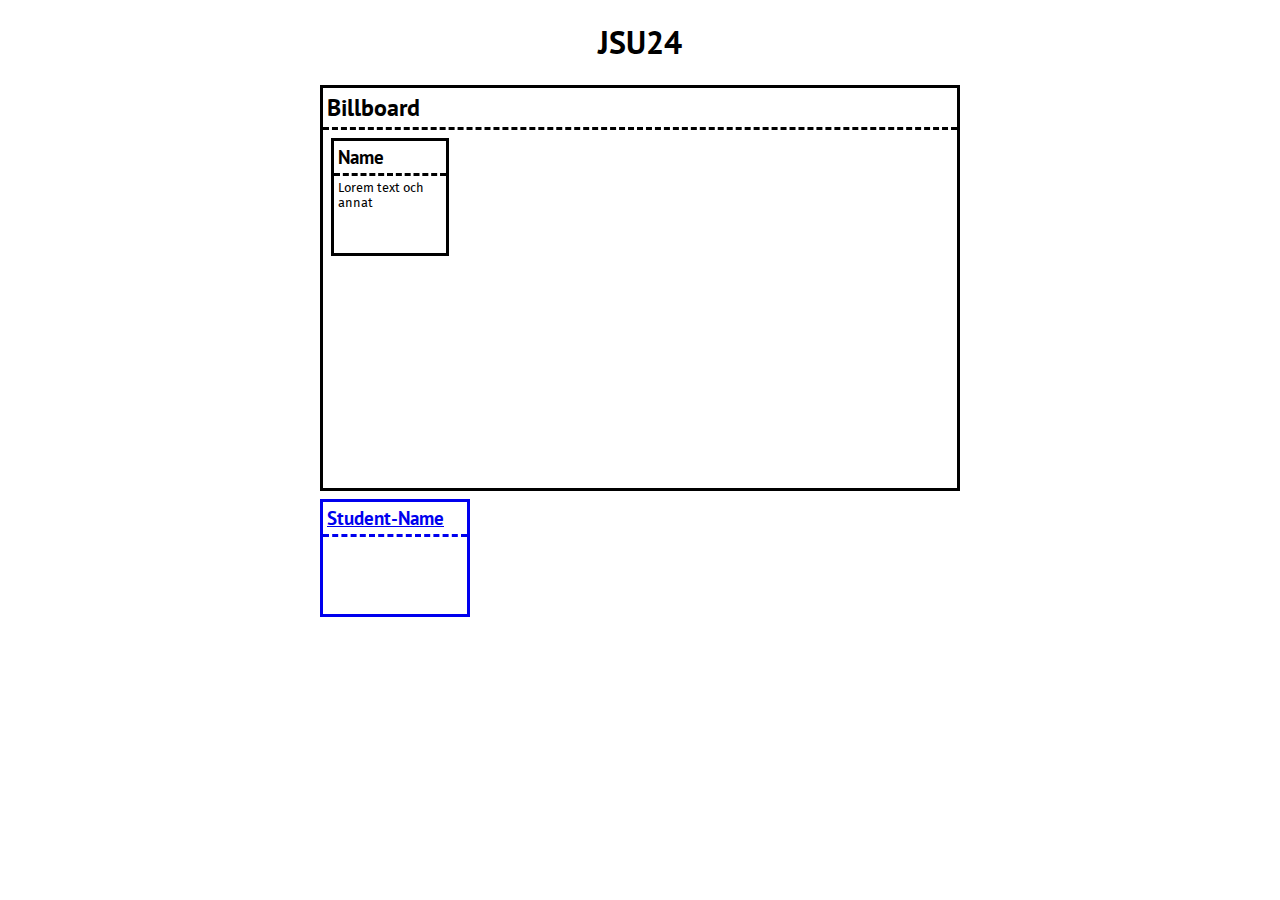
==== index.html @ 54c129c5 "make flexbox and add fonts" ====
<!DOCTYPE html>
<html lang="en">

<head>
  <meta charset="UTF-8">
  <meta name="viewport" content="width=device-width, initial-scale=1.0">
  <title>Collective Project</title>
  <link rel="stylesheet" href="style.css">
  <link href="https://fonts.googleapis.com/css?family=PT+Sans:700|Playfair+Display" rel="stylesheet">
  <link rel="preconnect" href="https://fonts.googleapis.com">
  <link rel="preconnect" href="https://fonts.gstatic.com" crossorigin>
  <link
    href="https://fonts.googleapis.com/css2?family=Fira+Sans:ital,wght@0,100;0,200;0,300;0,400;0,500;0,600;0,700;0,800;0,900;1,100;1,200;1,300;1,400;1,500;1,600;1,700;1,800;1,900&display=swap"
    rel="stylesheet">
</head>

<body>
  <main>
    <h1>JSU24</h1>
    <div id="billboard">
      <!-- Sammlingsplats för nya meddelanden för vännerna -->
      <h2>Billboard</h2>

      <!-- Sticker för att lägga till nya uppdateringar på sidan -->
      <div id="sticker-page">

        <div class="news-sticker">
          <h3>Name</h3>
          <p>Lorem text och annat</p>
        </div>
      </div>
    </div>
    <div id="student-flow">

      <!-- Kort som länk för individuell student -->
      <a href="student.index">
        <div class="student-card">
          <h3>Student-Name</h3>
          <div id="student1-img"></div>
        </div>
      </a>

    </div>
  </main>
</body>

</html>
---- style.css ----
/*
* {
  border: solid;
} */
h1 {
  align-self: center;
  font-family: "PT Sans", sans-serif;
}

h2, h3 {
  margin-top: 0;
  font-family: "PT Sans", sans-serif;
}

h3 {
  border-bottom: dashed;
  padding: 4px;
  margin: 0;
}

p {
  padding: 4px 4px 0 4px;
  margin: 0;
  font-family: "Fira Sans", sans-serif;
  font-weight: 400;
  font-size: 0.8em;
}

body {
  margin: 0;
  padding: 0;
}

main {
  display: flex;
  flex-direction: column;
  width: 50vw;
  margin: 0 auto;
}

#billboard {
  display: flex;
  flex-direction: column;
  height: 25em;
  border: solid;
}
#billboard h2 {
  border-bottom: dashed;
  margin-top: 0;
  margin-bottom: 0;
  padding: 4px 0 4px 4px;
}

#sticker-page {
  padding: 8px 8px 0px 8px;
}

.news-sticker {
  width: 7em;
  height: 7em;
  border: solid;
}

#student-flow {
  display: flex;
  flex-direction: column;
  padding: 8px 0px 0px 0px;
}

.student-card {
  width: 9em;
  height: 7em;
  border: solid;
}/*# sourceMappingURL=style.css.map */
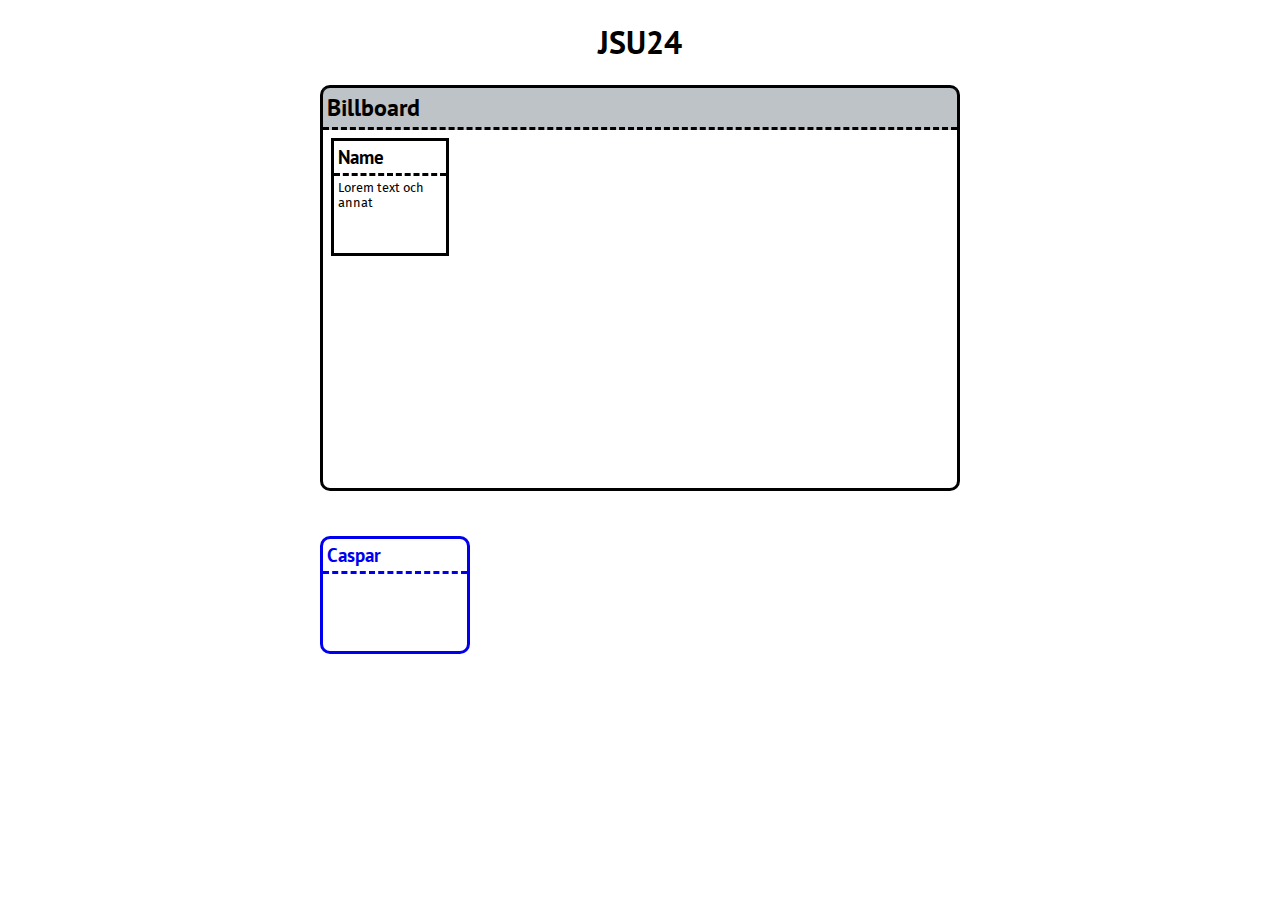
==== commit d3ec055e: "add first studentfolder and no-decoration class to anchors" ====
--- a/index.html
+++ b/index.html
@@ -33,9 +33,9 @@
     <div id="student-flow">
 
       <!-- Kort som länk för individuell student -->
-      <a href="student.index">
+      <a href="caspar/index.html" class="no-decoration">
         <div class="student-card">
-          <h3>Student-Name</h3>
+          <h3>Caspar</h3>
           <div id="student1-img"></div>
         </div>
       </a>
--- a/style.css
+++ b/style.css
@@ -43,9 +43,11 @@
   flex-direction: column;
   height: 25em;
   border: solid;
+  border-radius: 10px;
 }
 #billboard h2 {
   border-bottom: dashed;
+  background-color: rgba(41, 56, 69, 0.3);
   margin-top: 0;
   margin-bottom: 0;
   padding: 4px 0 4px 4px;
@@ -64,11 +66,22 @@
 #student-flow {
   display: flex;
   flex-direction: column;
-  padding: 8px 0px 0px 0px;
+  padding: 45px 0px 0px 0px;
 }
 
 .student-card {
   width: 9em;
   height: 7em;
   border: solid;
+  border-radius: 10px;
+  transition: 0.4s;
+}
+
+.no-decoration {
+  width: 9em;
+  text-decoration: none;
+}
+
+.student-card:hover {
+  transform: scale(1.05);
 }/*# sourceMappingURL=style.css.map */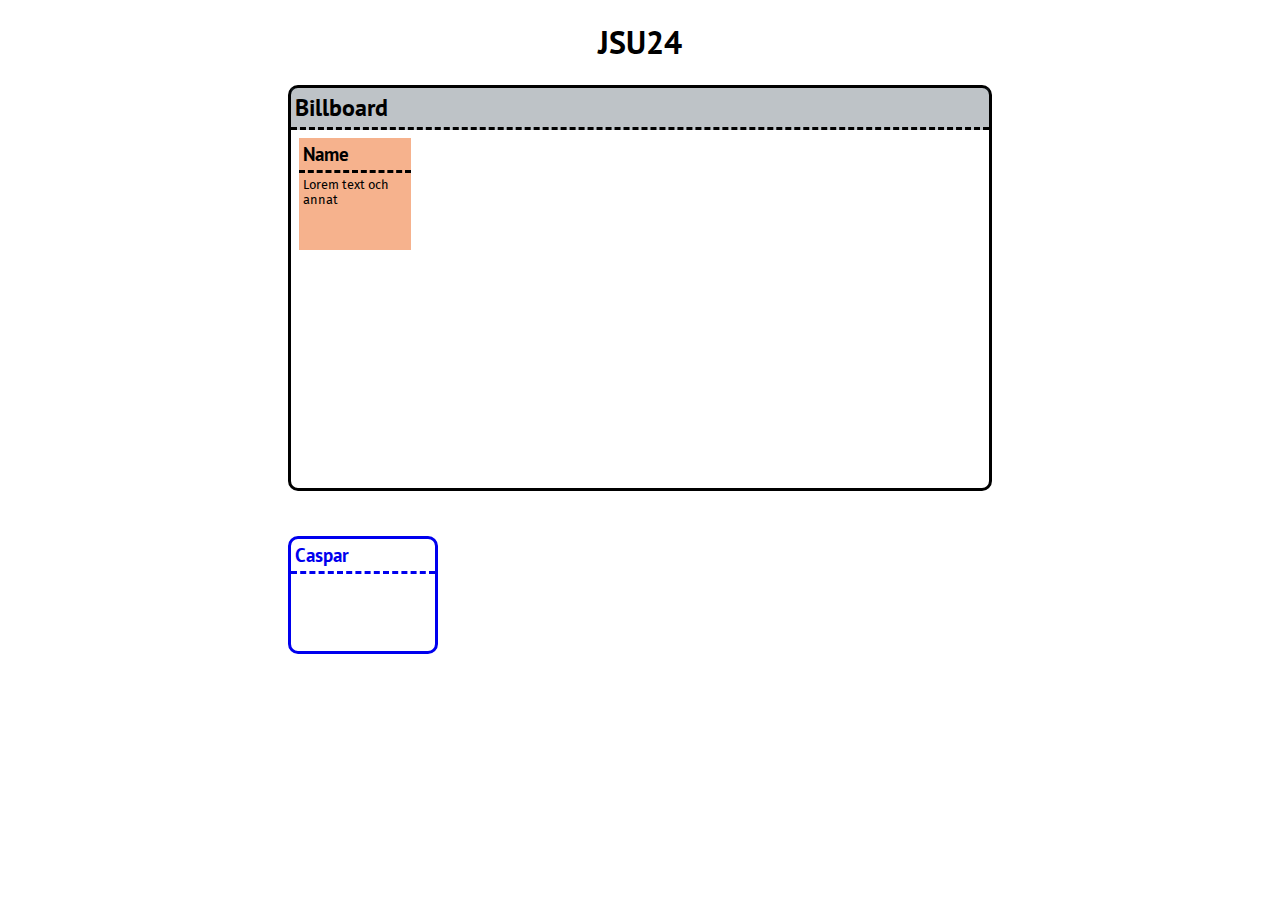
==== commit f4ca874f: "add color to sticky note, and change max/min with on <main>" ====
--- a/index.html
+++ b/index.html
@@ -17,14 +17,14 @@
 <body>
   <main>
     <h1>JSU24</h1>
-    <div id="billboard">
+    <div id="billboard" class="card-shadow">
       <!-- Sammlingsplats för nya meddelanden för vännerna -->
       <h2>Billboard</h2>
 
       <!-- Sticker för att lägga till nya uppdateringar på sidan -->
       <div id="sticker-page">
 
-        <div class="news-sticker">
+        <div class="news-sticker orange-sticker">
           <h3>Name</h3>
           <p>Lorem text och annat</p>
         </div>
--- a/style.css
+++ b/style.css
@@ -1,3 +1,15 @@
+.orange-sticker {
+  background-color: #f6b28d;
+}
+
+.yellow-sticker {
+  background-color: #fbff85;
+}
+
+.red-sticker {
+  background-color: #ec8394;
+}
+
 /*
 * {
   border: solid;
@@ -34,7 +46,8 @@
 main {
   display: flex;
   flex-direction: column;
-  width: 50vw;
+  width: 55vw;
+  min-width: 600px;
   margin: 0 auto;
 }
 
@@ -60,7 +73,6 @@
 .news-sticker {
   width: 7em;
   height: 7em;
-  border: solid;
 }
 
 #student-flow {
@@ -84,4 +96,8 @@
 
 .student-card:hover {
   transform: scale(1.05);
+}
+
+.card-shadow {
+  box-shadow: rgba(0, 0, 0, 0.2) 0 0;
 }/*# sourceMappingURL=style.css.map */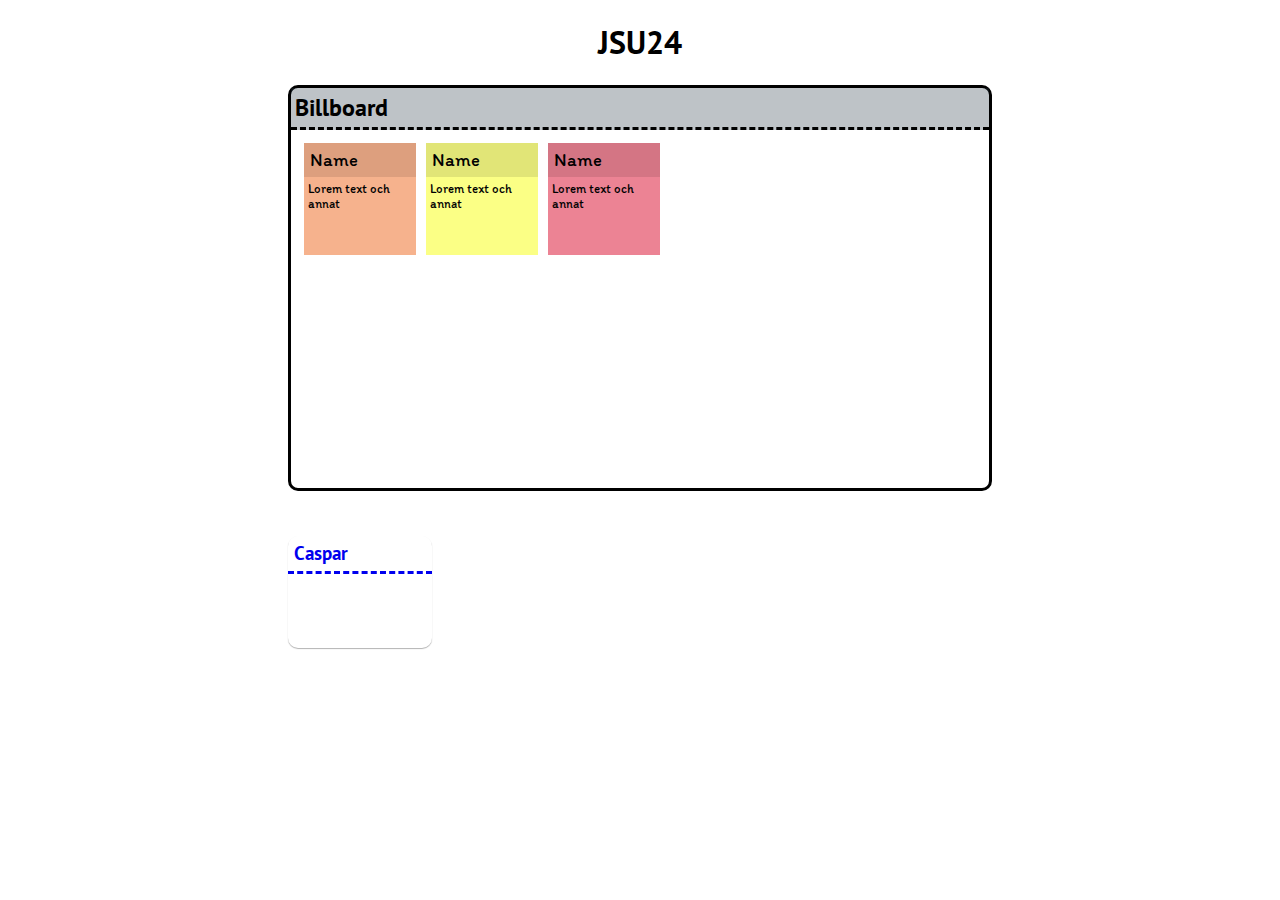
==== commit 39e2d5af: "Change design aspect on classmate card and remove border from sticky notes" ====
--- a/index.html
+++ b/index.html
@@ -12,6 +12,9 @@
   <link
     href="https://fonts.googleapis.com/css2?family=Fira+Sans:ital,wght@0,100;0,200;0,300;0,400;0,500;0,600;0,700;0,800;0,900;1,100;1,200;1,300;1,400;1,500;1,600;1,700;1,800;1,900&display=swap"
     rel="stylesheet">
+  <link rel="preconnect" href="https://fonts.googleapis.com">
+  <link rel="preconnect" href="https://fonts.gstatic.com" crossorigin>
+  <link href="https://fonts.googleapis.com/css2?family=Itim&display=swap" rel="stylesheet">
 </head>
 
 <body>
@@ -24,7 +27,15 @@
       <!-- Sticker för att lägga till nya uppdateringar på sidan -->
       <div id="sticker-page">
 
-        <div class="news-sticker orange-sticker">
+        <div class="sticker orange">
+          <h3>Name</h3>
+          <p>Lorem text och annat</p>
+        </div>
+        <div class="sticker yellow">
+          <h3>Name</h3>
+          <p>Lorem text och annat</p>
+        </div>
+        <div class="sticker red">
           <h3>Name</h3>
           <p>Lorem text och annat</p>
         </div>
--- a/style.css
+++ b/style.css
@@ -1,12 +1,12 @@
-.orange-sticker {
-  background-color: #f6b28d;
+.orange {
+  background: #f6b28d;
 }
 
-.yellow-sticker {
+.yellow {
   background-color: #fbff85;
 }
 
-.red-sticker {
+.red {
   background-color: #ec8394;
 }
 
@@ -26,12 +26,13 @@
 
 h3 {
   border-bottom: dashed;
-  padding: 4px;
+  padding: 0.3em;
   margin: 0;
 }
 
 p {
-  padding: 4px 4px 0 4px;
+  padding: 0.3em;
+  padding-bottom: 0;
   margin: 0;
   font-family: "Fira Sans", sans-serif;
   font-weight: 400;
@@ -67,12 +68,23 @@
 }
 
 #sticker-page {
+  display: flex;
   padding: 8px 8px 0px 8px;
 }
 
-.news-sticker {
+.sticker {
+  margin: 5px;
   width: 7em;
   height: 7em;
+}
+.sticker h3 {
+  font-family: "Itim", cursive;
+  border: none;
+  font-weight: 500;
+  background-color: rgba(0, 0, 0, 0.1);
+}
+.sticker p {
+  font-family: "Itim", cursive;
 }
 
 #student-flow {
@@ -84,9 +96,14 @@
 .student-card {
   width: 9em;
   height: 7em;
-  border: solid;
   border-radius: 10px;
   transition: 0.4s;
+  box-shadow: rgba(0, 0, 0, 0.3) 0px 1px 1px 0px;
+}
+
+.student-card:hover {
+  transform: scale(1.05);
+  box-shadow: rgba(0, 0, 0, 0.3) 0px 12px 13px 1px;
 }
 
 .no-decoration {
@@ -94,10 +111,6 @@
   text-decoration: none;
 }
 
-.student-card:hover {
-  transform: scale(1.05);
-}
-
 .card-shadow {
   box-shadow: rgba(0, 0, 0, 0.2) 0 0;
 }/*# sourceMappingURL=style.css.map */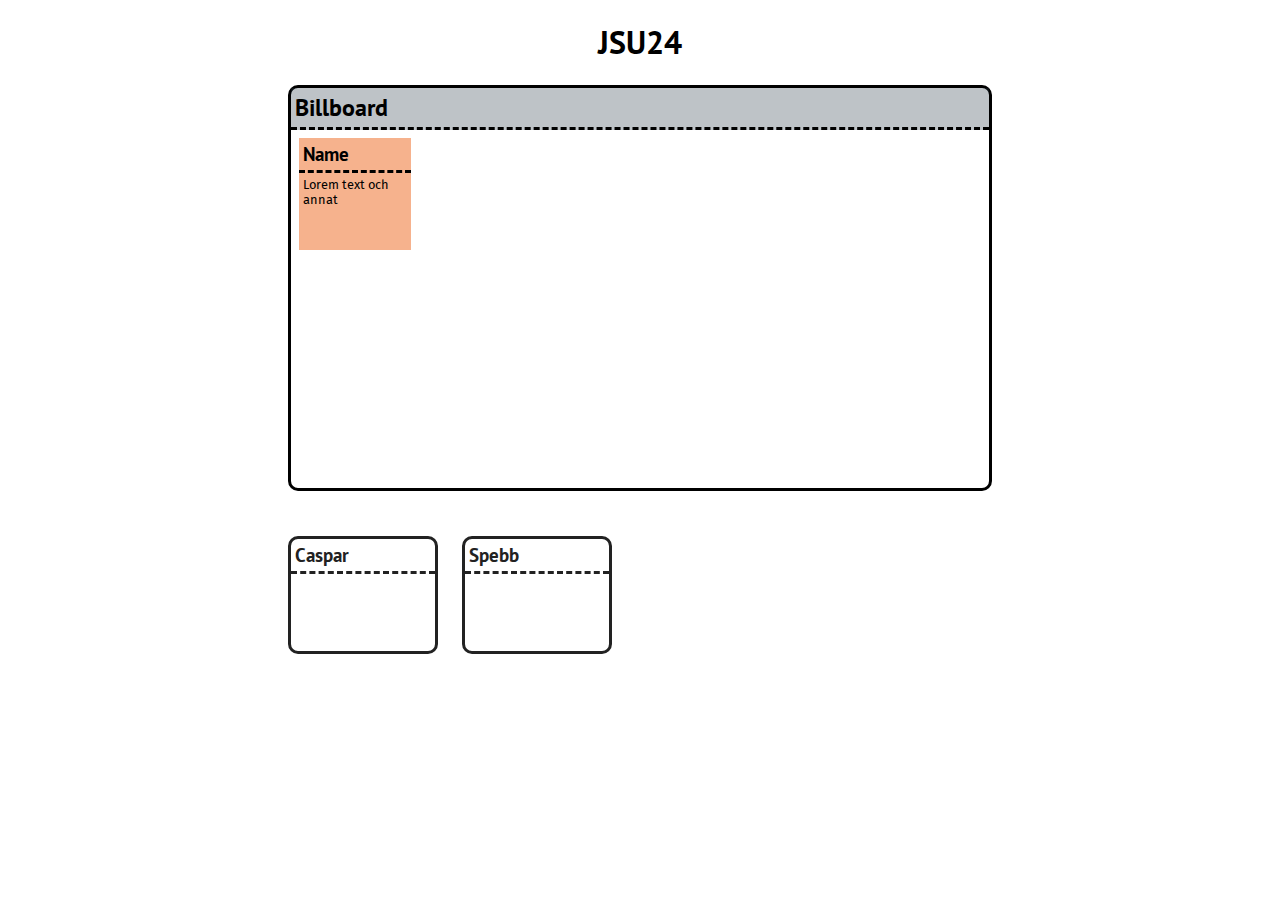
==== commit 82ea848d: "add spebb folder and add calculator link from his page" ====
--- a/index.html
+++ b/index.html
@@ -12,9 +12,6 @@
   <link
     href="https://fonts.googleapis.com/css2?family=Fira+Sans:ital,wght@0,100;0,200;0,300;0,400;0,500;0,600;0,700;0,800;0,900;1,100;1,200;1,300;1,400;1,500;1,600;1,700;1,800;1,900&display=swap"
     rel="stylesheet">
-  <link rel="preconnect" href="https://fonts.googleapis.com">
-  <link rel="preconnect" href="https://fonts.gstatic.com" crossorigin>
-  <link href="https://fonts.googleapis.com/css2?family=Itim&display=swap" rel="stylesheet">
 </head>
 
 <body>
@@ -27,15 +24,7 @@
       <!-- Sticker för att lägga till nya uppdateringar på sidan -->
       <div id="sticker-page">
 
-        <div class="sticker orange">
-          <h3>Name</h3>
-          <p>Lorem text och annat</p>
-        </div>
-        <div class="sticker yellow">
-          <h3>Name</h3>
-          <p>Lorem text och annat</p>
-        </div>
-        <div class="sticker red">
+        <div class="news-sticker orange-sticker">
           <h3>Name</h3>
           <p>Lorem text och annat</p>
         </div>
@@ -44,9 +33,15 @@
     <div id="student-flow">
 
       <!-- Kort som länk för individuell student -->
-      <a href="caspar/index.html" class="no-decoration">
-        <div class="student-card">
+      <a href="caspar/index.html" class="student-card no-decoration">
+        <div>
           <h3>Caspar</h3>
+          <div id="student1-img"></div>
+        </div>
+      </a>
+      <a href="spebb/index.html" class="student-card no-decoration">
+        <div>
+          <h3>Spebb</h3>
           <div id="student1-img"></div>
         </div>
       </a>
--- a/style.css
+++ b/style.css
@@ -1,12 +1,12 @@
-.orange {
-  background: #f6b28d;
+.orange-sticker {
+  background-color: #f6b28d;
 }
 
-.yellow {
+.yellow-sticker {
   background-color: #fbff85;
 }
 
-.red {
+.red-sticker {
   background-color: #ec8394;
 }
 
@@ -26,13 +26,12 @@
 
 h3 {
   border-bottom: dashed;
-  padding: 0.3em;
+  padding: 4px;
   margin: 0;
 }
 
 p {
-  padding: 0.3em;
-  padding-bottom: 0;
+  padding: 4px 4px 0 4px;
   margin: 0;
   font-family: "Fira Sans", sans-serif;
   font-weight: 400;
@@ -68,47 +67,37 @@
 }
 
 #sticker-page {
-  display: flex;
   padding: 8px 8px 0px 8px;
 }
 
-.sticker {
-  margin: 5px;
+.news-sticker {
   width: 7em;
   height: 7em;
-}
-.sticker h3 {
-  font-family: "Itim", cursive;
-  border: none;
-  font-weight: 500;
-  background-color: rgba(0, 0, 0, 0.1);
-}
-.sticker p {
-  font-family: "Itim", cursive;
 }
 
 #student-flow {
   display: flex;
-  flex-direction: column;
+  flex-direction: row;
   padding: 45px 0px 0px 0px;
 }
 
 .student-card {
   width: 9em;
+  margin-right: 1.5em;
   height: 7em;
+  border: solid;
   border-radius: 10px;
   transition: 0.4s;
-  box-shadow: rgba(0, 0, 0, 0.3) 0px 1px 1px 0px;
-}
-
-.student-card:hover {
-  transform: scale(1.05);
-  box-shadow: rgba(0, 0, 0, 0.3) 0px 12px 13px 1px;
 }
 
 .no-decoration {
   width: 9em;
   text-decoration: none;
+  color: #222222;
+}
+
+.student-card:hover {
+  transform: scale(1.05);
 }
 
 .card-shadow {
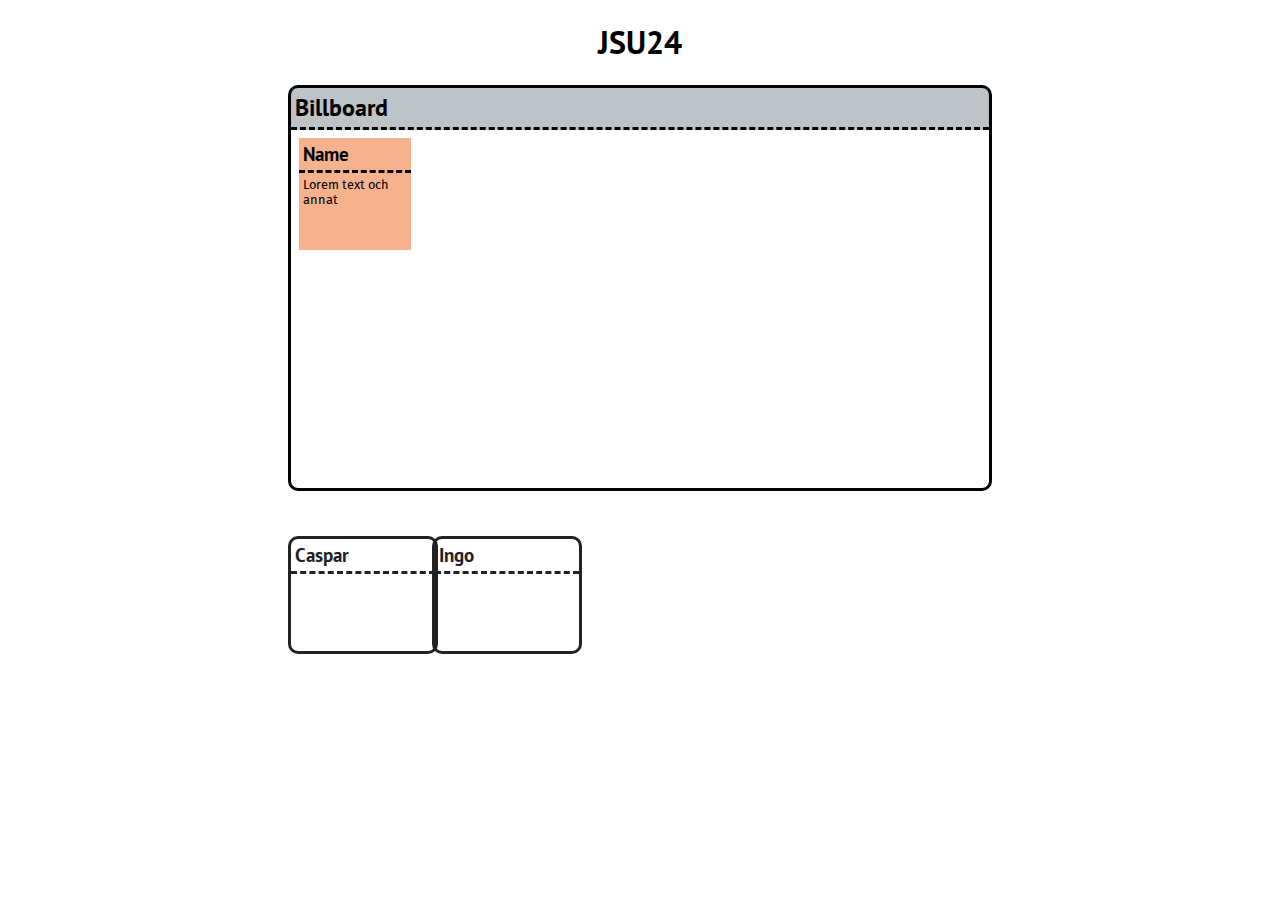
==== commit 75b704d5: "linking between pages" ====
--- a/index.html
+++ b/index.html
@@ -1,53 +1,51 @@
 <!DOCTYPE html>
 <html lang="en">
+  <head>
+    <meta charset="UTF-8" />
+    <meta name="viewport" content="width=device-width, initial-scale=1.0" />
+    <title>Collective Project</title>
+    <link rel="stylesheet" href="style.css" />
+    <link
+      href="https://fonts.googleapis.com/css?family=PT+Sans:700|Playfair+Display"
+      rel="stylesheet"
+    />
+    <link rel="preconnect" href="https://fonts.googleapis.com" />
+    <link rel="preconnect" href="https://fonts.gstatic.com" crossorigin />
+    <link
+      href="https://fonts.googleapis.com/css2?family=Fira+Sans:ital,wght@0,100;0,200;0,300;0,400;0,500;0,600;0,700;0,800;0,900;1,100;1,200;1,300;1,400;1,500;1,600;1,700;1,800;1,900&display=swap"
+      rel="stylesheet"
+    />
+  </head>
 
-<head>
-  <meta charset="UTF-8">
-  <meta name="viewport" content="width=device-width, initial-scale=1.0">
-  <title>Collective Project</title>
-  <link rel="stylesheet" href="style.css">
-  <link href="https://fonts.googleapis.com/css?family=PT+Sans:700|Playfair+Display" rel="stylesheet">
-  <link rel="preconnect" href="https://fonts.googleapis.com">
-  <link rel="preconnect" href="https://fonts.gstatic.com" crossorigin>
-  <link
-    href="https://fonts.googleapis.com/css2?family=Fira+Sans:ital,wght@0,100;0,200;0,300;0,400;0,500;0,600;0,700;0,800;0,900;1,100;1,200;1,300;1,400;1,500;1,600;1,700;1,800;1,900&display=swap"
-    rel="stylesheet">
-</head>
+  <body>
+    <main>
+      <h1>JSU24</h1>
+      <div id="billboard" class="card-shadow">
+        <!-- Sammlingsplats för nya meddelanden för vännerna -->
+        <h2>Billboard</h2>
 
-<body>
-  <main>
-    <h1>JSU24</h1>
-    <div id="billboard" class="card-shadow">
-      <!-- Sammlingsplats för nya meddelanden för vännerna -->
-      <h2>Billboard</h2>
-
-      <!-- Sticker för att lägga till nya uppdateringar på sidan -->
-      <div id="sticker-page">
-
-        <div class="news-sticker orange-sticker">
-          <h3>Name</h3>
-          <p>Lorem text och annat</p>
+        <!-- Sticker för att lägga till nya uppdateringar på sidan -->
+        <div id="sticker-page">
+          <div class="news-sticker orange-sticker">
+            <h3>Name</h3>
+            <p>Lorem text och annat</p>
+          </div>
         </div>
       </div>
-    </div>
-    <div id="student-flow">
-
-      <!-- Kort som länk för individuell student -->
-      <a href="caspar/index.html" class="student-card no-decoration">
-        <div>
-          <h3>Caspar</h3>
-          <div id="student1-img"></div>
-        </div>
+      <div id="student-flow">
+        <!-- Kort som länk för individuell student -->
+        <a href="caspar/index.html" class="no-decoration">
+          <div class="student-card">
+            <h3>Caspar</h3>
+            <div id="student1-img"></div>
+          </div>
+        <a href="ingo/ingo.html" class="no-decoration">
+          <div class="student-card">
+            <h3>Ingo</h3>
+            <div id="ingo-img"></div>
+          </div>
       </a>
-      <a href="spebb/index.html" class="student-card no-decoration">
-        <div>
-          <h3>Spebb</h3>
-          <div id="student1-img"></div>
-        </div>
-      </a>
-
-    </div>
-  </main>
-</body>
-
+      </div>
+    </main>
+  </body>
 </html>
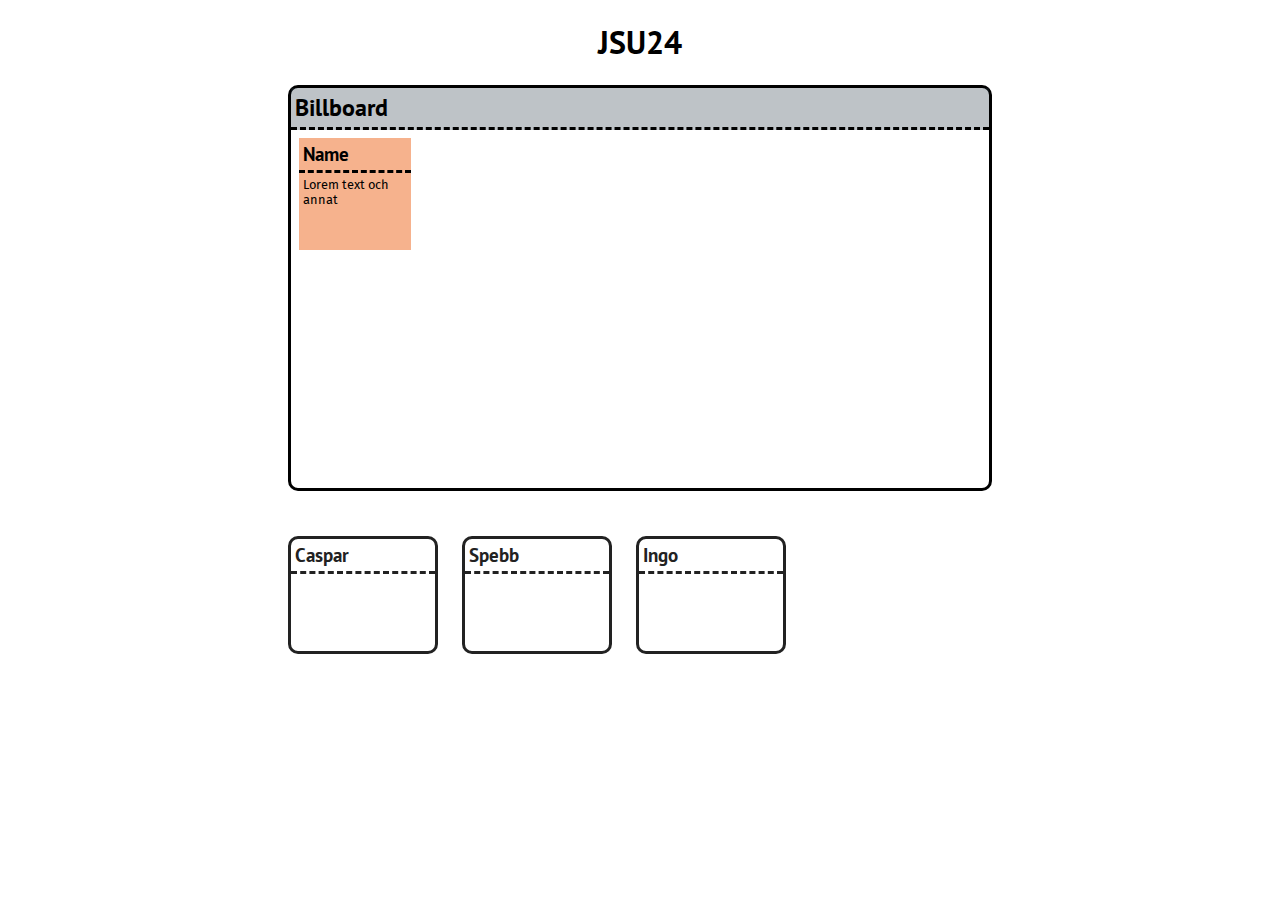
==== commit e71685e9: "Merge branch 'main' of https://github.com/Swoerve/collective-project into ingo" ====
--- a/index.html
+++ b/index.html
@@ -34,17 +34,24 @@
       </div>
       <div id="student-flow">
         <!-- Kort som länk för individuell student -->
-        <a href="caspar/index.html" class="no-decoration">
-          <div class="student-card">
+        <a href="caspar/index.html" class="student-card no-decoration">
+          <div>
             <h3>Caspar</h3>
             <div id="student1-img"></div>
           </div>
+        </a>
+        <a href="spebb/index.html" class="student-card no-decoration">
+          <div>
+            <h3>Spebb</h3>
+            <div id="student1-img"></div>
+          </div>
+        </a>
         <a href="ingo/ingo.html" class="no-decoration">
           <div class="student-card">
             <h3>Ingo</h3>
             <div id="ingo-img"></div>
           </div>
-      </a>
+        </a>
       </div>
     </main>
   </body>
